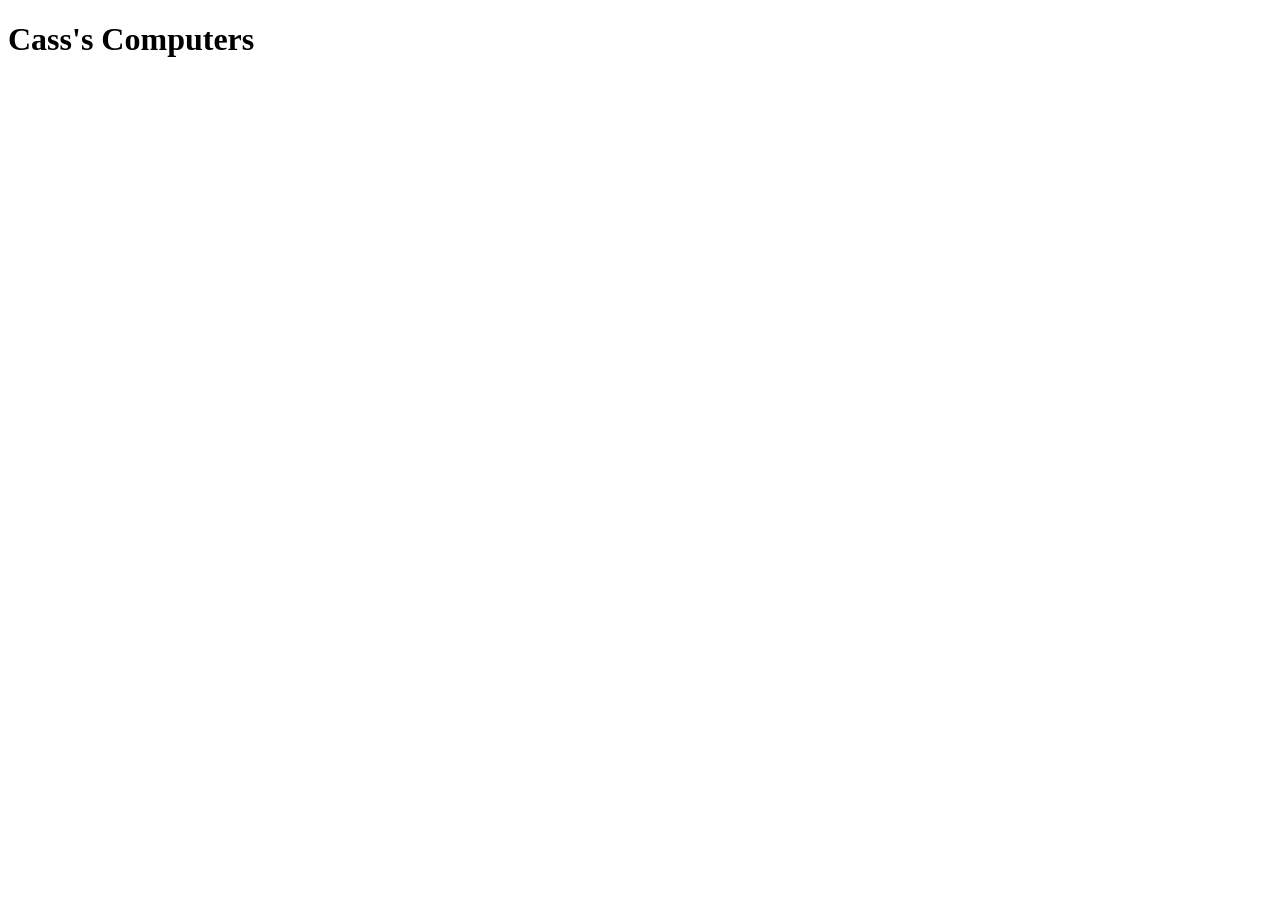
==== index.html @ 597bc278 "Added about.html, index.html, style.css, plan.md, restrospective.md, and scope.md" ====
<!doctype html>
<html lang="en">
<head>
    <meta charset="utf-8">
    <meta name="viewport" content="width=device-width, initial-scale=1">
    <title>index.html</title>
</html>
<h1>Cass's Computers</h1>
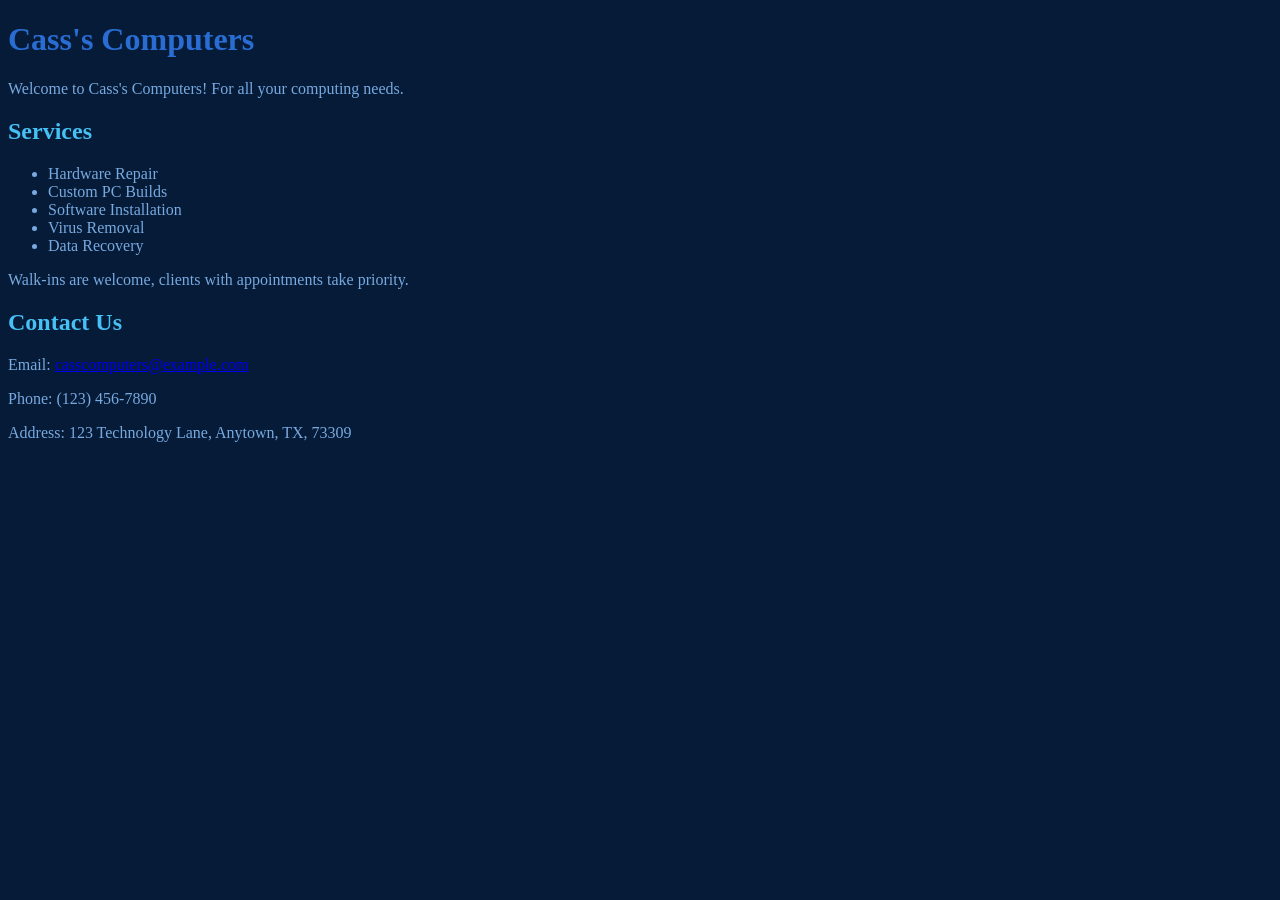
==== commit 94e9a4fb: "Added rough drafts of index.html, read.me, and style.css" ====
--- a/index.html
+++ b/index.html
@@ -1,8 +1,24 @@
 <!doctype html>
 <html lang="en">
 <head>
+      <link rel="stylesheet" href="style.css">
     <meta charset="utf-8">
     <meta name="viewport" content="width=device-width, initial-scale=1">
     <title>index.html</title>
 </html>
-<h1>Cass's Computers</h1>+<h1>Cass's Computers</h1>
+<p>Welcome to Cass's Computers! For all your computing needs.</p>
+
+<h2>Services</h2>
+<ul>
+    <li>Hardware Repair</li>
+    <li>Custom PC Builds</li>
+    <li>Software Installation</li>
+    <li>Virus Removal</li>
+    <li>Data Recovery</li>
+</ul>   
+<p>Walk-ins are welcome, clients with appointments take priority.</p>
+<h2>Contact Us</h2>
+<p>Email: <a href="mailto:casscomputers@example.com">casscomputers@example.com</a></p>
+<p>Phone: (123) 456-7890</p>
+<p>Address: 123 Technology Lane, Anytown, TX, 73309</p>
--- a/style.css
+++ b/style.css
@@ -0,0 +1,17 @@
+h1 {
+    color:#296dd3
+}
+h2 {
+    color:#46c1f5
+}
+p {
+    color:#78a9df
+
+}
+ul {
+    color:#78a9df
+    
+}
+body {
+    background-color:#051b38
+}
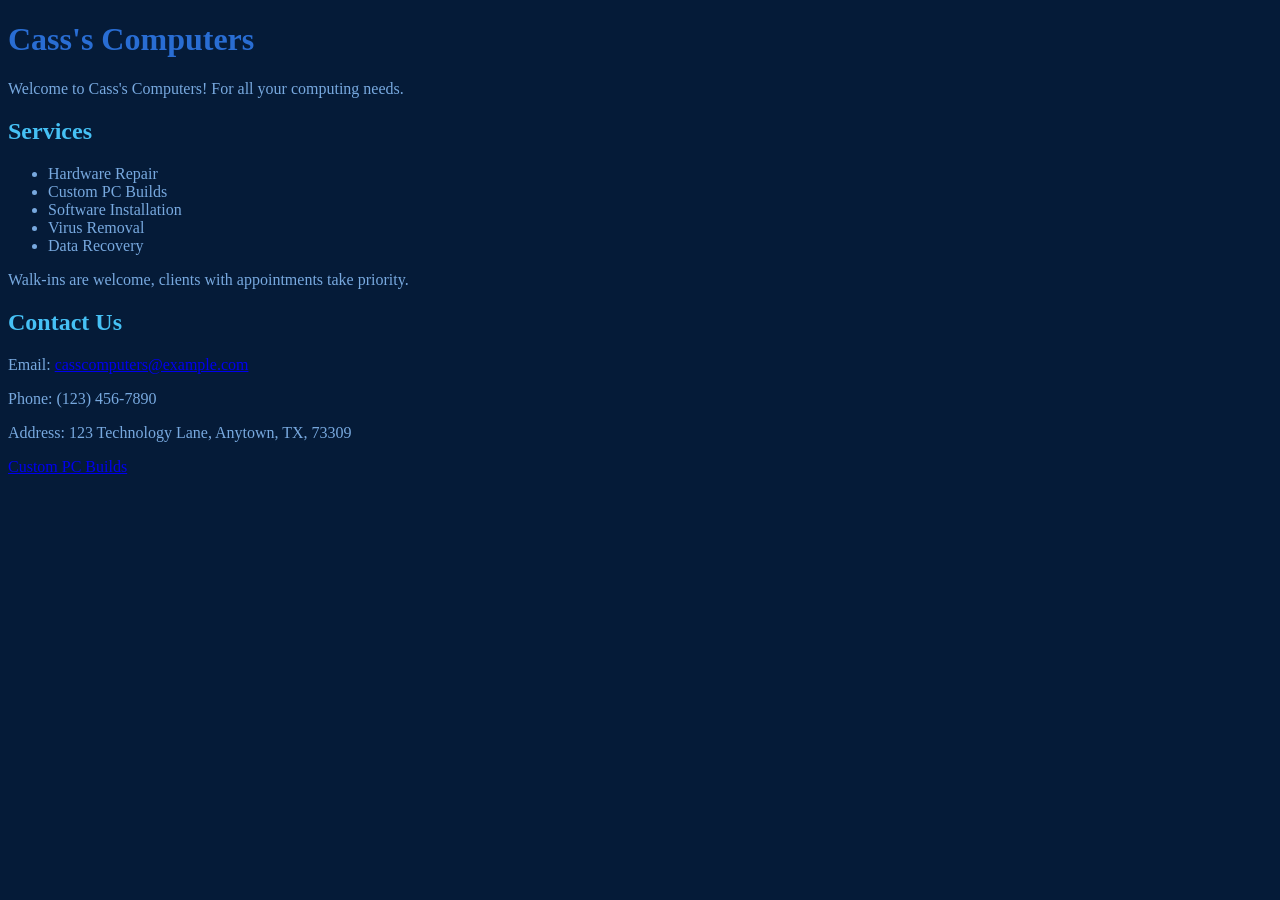
==== commit 8672c68a: "Added content to about.html and link to about.html on index.html" ====
--- a/index.html
+++ b/index.html
@@ -21,4 +21,6 @@
 <h2>Contact Us</h2>
 <p>Email: <a href="mailto:casscomputers@example.com">casscomputers@example.com</a></p>
 <p>Phone: (123) 456-7890</p>
-<p>Address: 123 Technology Lane, Anytown, TX, 73309</p>+<p>Address: 123 Technology Lane, Anytown, TX, 73309</p>
+
+<a href="about.html">Custom PC Builds</a>
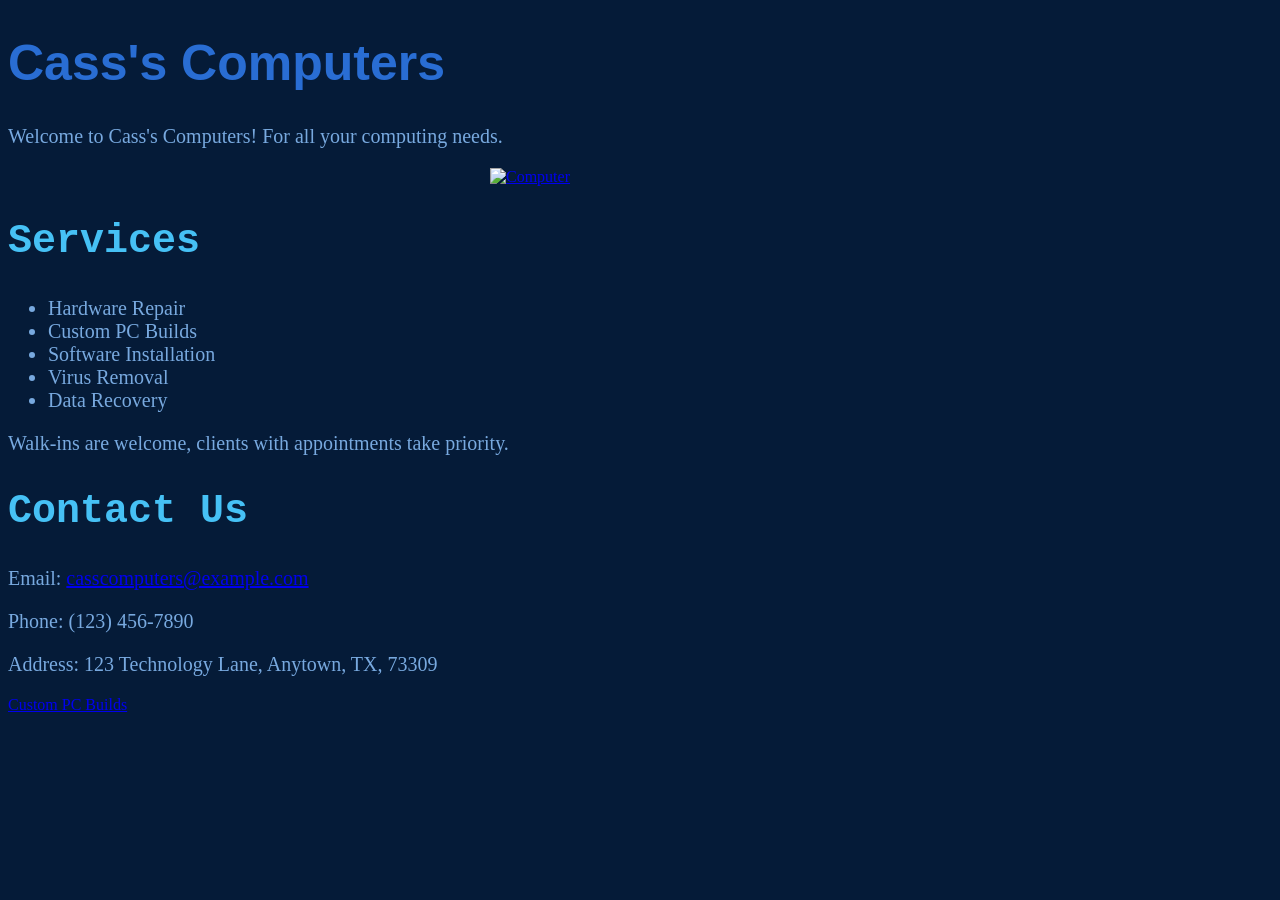
==== commit 18164971: "Added more detail to read.me, scope.md, restrospective.md, and plan.md. Added image to index.html, a" ====
--- a/index.html
+++ b/index.html
@@ -8,7 +8,9 @@
 </html>
 <h1>Cass's Computers</h1>
 <p>Welcome to Cass's Computers! For all your computing needs.</p>
-
+<a href="https://stock.adobe.com/search?k=computer+cartoon&asset_id=176994403">
+    <img src="https://as1.ftcdn.net/v2/jpg/01/76/99/44/1000_F_176994403_IqQcOloDllZXLvMDqSk31IZyDn0fabOj.jpg" alt="Computer">
+</a>
 <h2>Services</h2>
 <ul>
     <li>Hardware Repair</li>
--- a/style.css
+++ b/style.css
@@ -1,17 +1,37 @@
 h1 {
+    font-family: Arial, sans-serif;
+    font-size: 50px;
     color:#296dd3
+
 }
+
 h2 {
+    font-family:'Courier New', Courier, monospace;
+    font-size: 40px;
     color:#46c1f5
 }
+
 p {
+    font-family: 'Times New Roman', Times, serif;
+    font-size: 20px;
     color:#78a9df
 
 }
+
 ul {
+    font-family: 'Times New Roman', Times, serif;
+    font-size: 20px;
     color:#78a9df
     
 }
+
 body {
     background-color:#051b38
+}
+
+img {
+    width: 300px;
+    height: auto;
+    display: block;
+    margin: 20px auto;
 }
